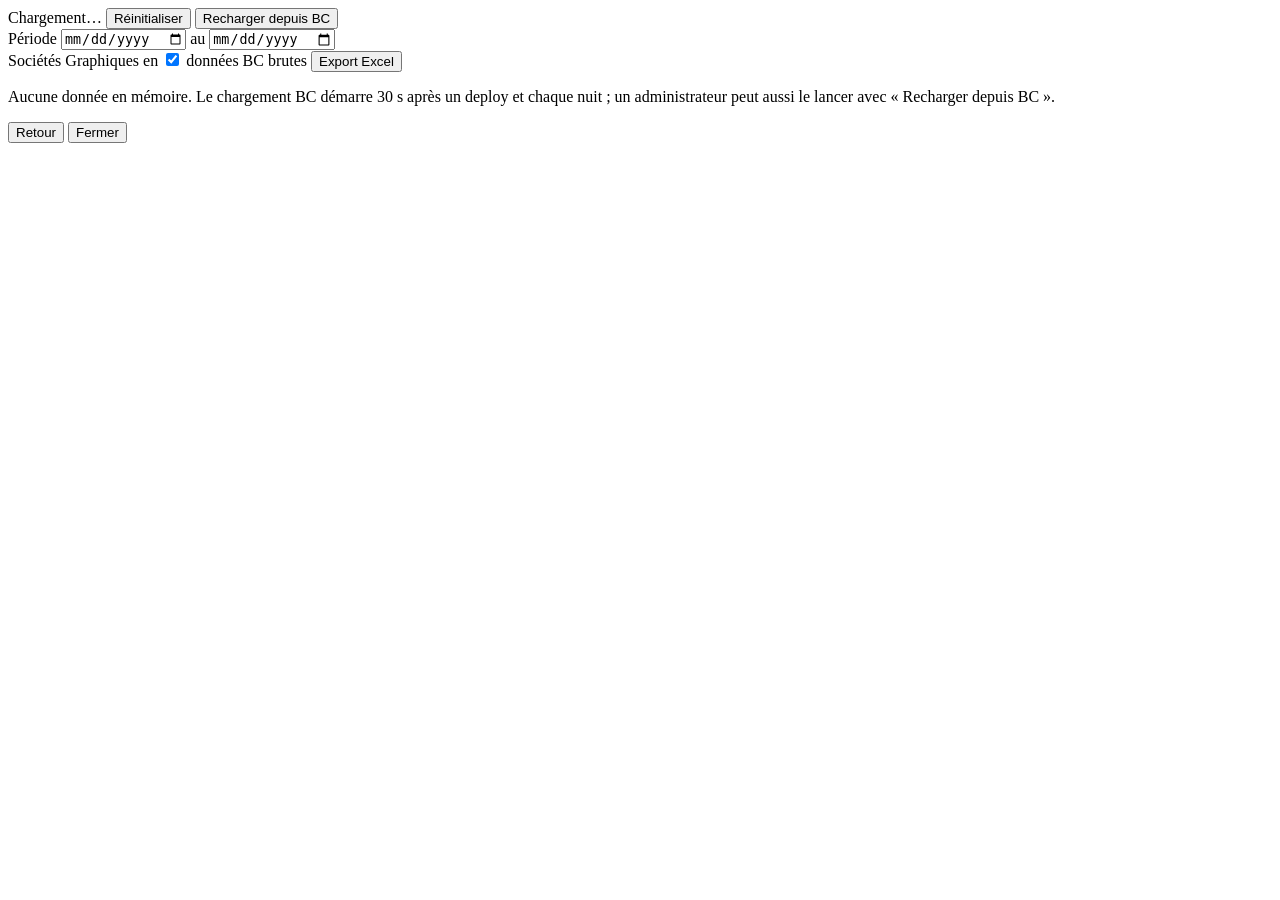
==== livraisons/livraisons/index.html @ 5c3375f9 "Ajoute le tableau de bord Livraisons (page data-tools et flow Node-RED) - livraisons/livraisons : pa" ====
<!doctype html>
<html lang="fr">
<head>
  <meta charset="utf-8">
  <meta name="viewport" content="width=device-width, initial-scale=1">
  <meta name="robots" content="noindex">
  <title>Livraisons | Agrivalor data-tools</title>
  <link rel="icon" href="/data-tools/_commun/favicon.svg" type="image/svg+xml">
  <link rel="stylesheet" href="/data-tools/_commun/dt.css">
  <link rel="stylesheet" href="/data-tools/livraisons/style.css">
  <script src="/data-tools/_commun/dt.js" defer></script>
  <script src="/data-tools/livraisons/app.js" defer></script>
</head>
<body>
  <header id="dt-entete" class="dt-entete"></header>

  <main class="dt-page">
    <div id="message" class="dt-msg dt-cache"></div>
    <div id="bandeau" class="dt-msg dt-msg-alerte dt-cache"></div>

    <section class="dt-carte dt-pile tb-filtres">
      <div class="dt-ligne">
        <span id="etat" class="dt-muet">Chargement…</span>
        <span id="calcul" class="dt-muet"></span>
        <span class="dt-espace"></span>
        <button id="btn-reinit" type="button" class="dt-btn dt-btn-sec">Réinitialiser</button>
        <button id="btn-recharger" type="button" class="dt-btn dt-btn-sec dt-cache">Recharger depuis BC</button>
      </div>
      <div id="progression" class="tb-progression dt-cache">
        <div id="progression-barre" class="tb-progression-barre"></div>
        <span id="progression-texte"></span>
      </div>
      <div class="dt-ligne tb-ligne-filtres">
        <span class="tb-lib">Période</span>
        <span id="periodes" class="tb-chips" role="group" aria-label="Période"></span>
        <input id="du" class="dt-input tb-date" type="date" aria-label="Du">
        <span class="dt-muet">au</span>
        <input id="au" class="dt-input tb-date" type="date" aria-label="Au">
      </div>
      <div class="dt-ligne tb-ligne-filtres">
        <span class="tb-lib">Sociétés</span>
        <span id="societes" class="tb-chips" role="group" aria-label="Sociétés"></span>
        <span class="tb-lib">Graphiques en</span>
        <span id="mesure" class="tb-segment" role="group" aria-label="Mesure des graphiques"></span>
        <span class="dt-espace"></span>
        <label class="tb-coche" title="Ajoute deux onglets avec tous les champs publiés par BC pour les BL et les lignes de la sélection">
          <input id="export-brut" type="checkbox" checked> données BC brutes
        </label>
        <button id="btn-export" type="button" class="dt-btn">Export Excel</button>
      </div>
      <div class="tb-selecteurs">
        <div id="sel-clients"></div>
        <div id="sel-articles"></div>
        <div id="sel-chauffeurs"></div>
        <div id="sel-secteurs"></div>
      </div>
    </section>

    <p id="vide" class="dt-vide tb-vide-grand dt-cache">Aucune donnée en mémoire. Le chargement BC démarre 30 s après un deploy et chaque nuit ; un administrateur peut aussi le lancer avec « Recharger depuis BC ».</p>

    <nav id="onglets" class="dt-onglets" role="tablist" aria-label="Vues"></nav>

    <div id="fiche-entete" class="dt-carte dt-ligne tb-fiche dt-cache">
      <button id="fiche-retour" type="button" class="dt-btn dt-btn-sec">Retour</button>
      <span id="fiche-type" class="tb-fiche-type"></span>
      <span id="fiche-titre" class="tb-fiche-titre"></span>
      <span class="dt-espace"></span>
      <button id="fiche-fermer" type="button" class="dt-btn dt-btn-sec">Fermer</button>
    </div>

    <div id="blocs" class="tb-grille"></div>
  </main>
</body>
</html>
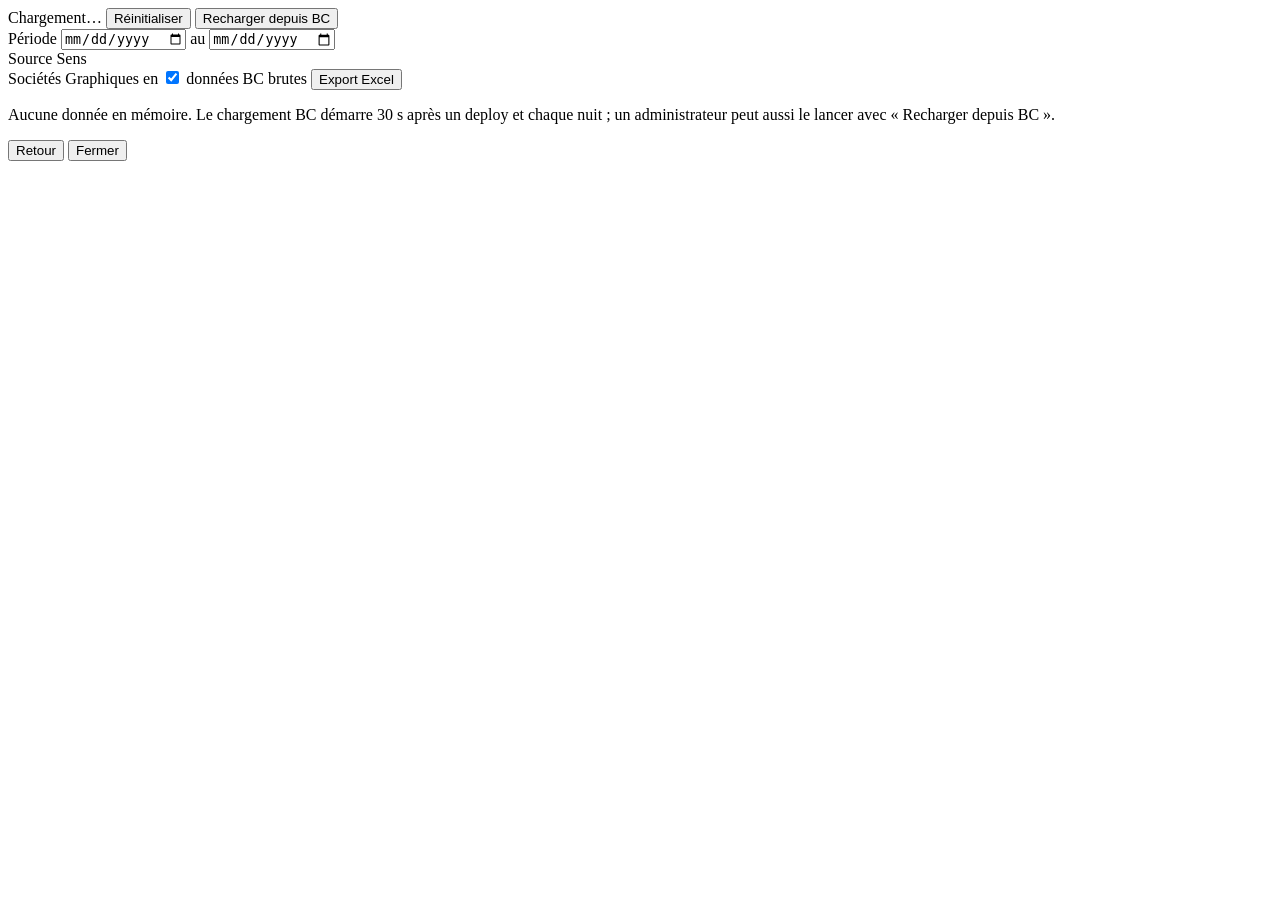
==== commit 4b31cd1c: "Livraisons : branche le flow sur les vraies pages BC (pesées, missions, BL) Le scan des entités BC m" ====
--- a/livraisons/livraisons/index.html
+++ b/livraisons/livraisons/index.html
@@ -4,7 +4,7 @@
   <meta charset="utf-8">
   <meta name="viewport" content="width=device-width, initial-scale=1">
   <meta name="robots" content="noindex">
-  <title>Livraisons | Agrivalor data-tools</title>
+  <title>Livraisons et transport | Agrivalor data-tools</title>
   <link rel="icon" href="/data-tools/_commun/favicon.svg" type="image/svg+xml">
   <link rel="stylesheet" href="/data-tools/_commun/dt.css">
   <link rel="stylesheet" href="/data-tools/livraisons/style.css">
@@ -38,12 +38,19 @@
         <input id="au" class="dt-input tb-date" type="date" aria-label="Au">
       </div>
       <div class="dt-ligne tb-ligne-filtres">
+        <span class="tb-lib">Source</span>
+        <span id="source" class="tb-segment" role="group" aria-label="Source des données"></span>
+        <span class="tb-lib">Sens</span>
+        <span id="sens" class="tb-segment" role="group" aria-label="Sens"></span>
+        <span id="source-note" class="dt-muet"></span>
+      </div>
+      <div class="dt-ligne tb-ligne-filtres">
         <span class="tb-lib">Sociétés</span>
         <span id="societes" class="tb-chips" role="group" aria-label="Sociétés"></span>
         <span class="tb-lib">Graphiques en</span>
         <span id="mesure" class="tb-segment" role="group" aria-label="Mesure des graphiques"></span>
         <span class="dt-espace"></span>
-        <label class="tb-coche" title="Ajoute deux onglets avec tous les champs publiés par BC pour les BL et les lignes de la sélection">
+        <label class="tb-coche" title="Ajoute un onglet avec tous les champs publiés par BC pour les documents de la sélection">
           <input id="export-brut" type="checkbox" checked> données BC brutes
         </label>
         <button id="btn-export" type="button" class="dt-btn">Export Excel</button>
